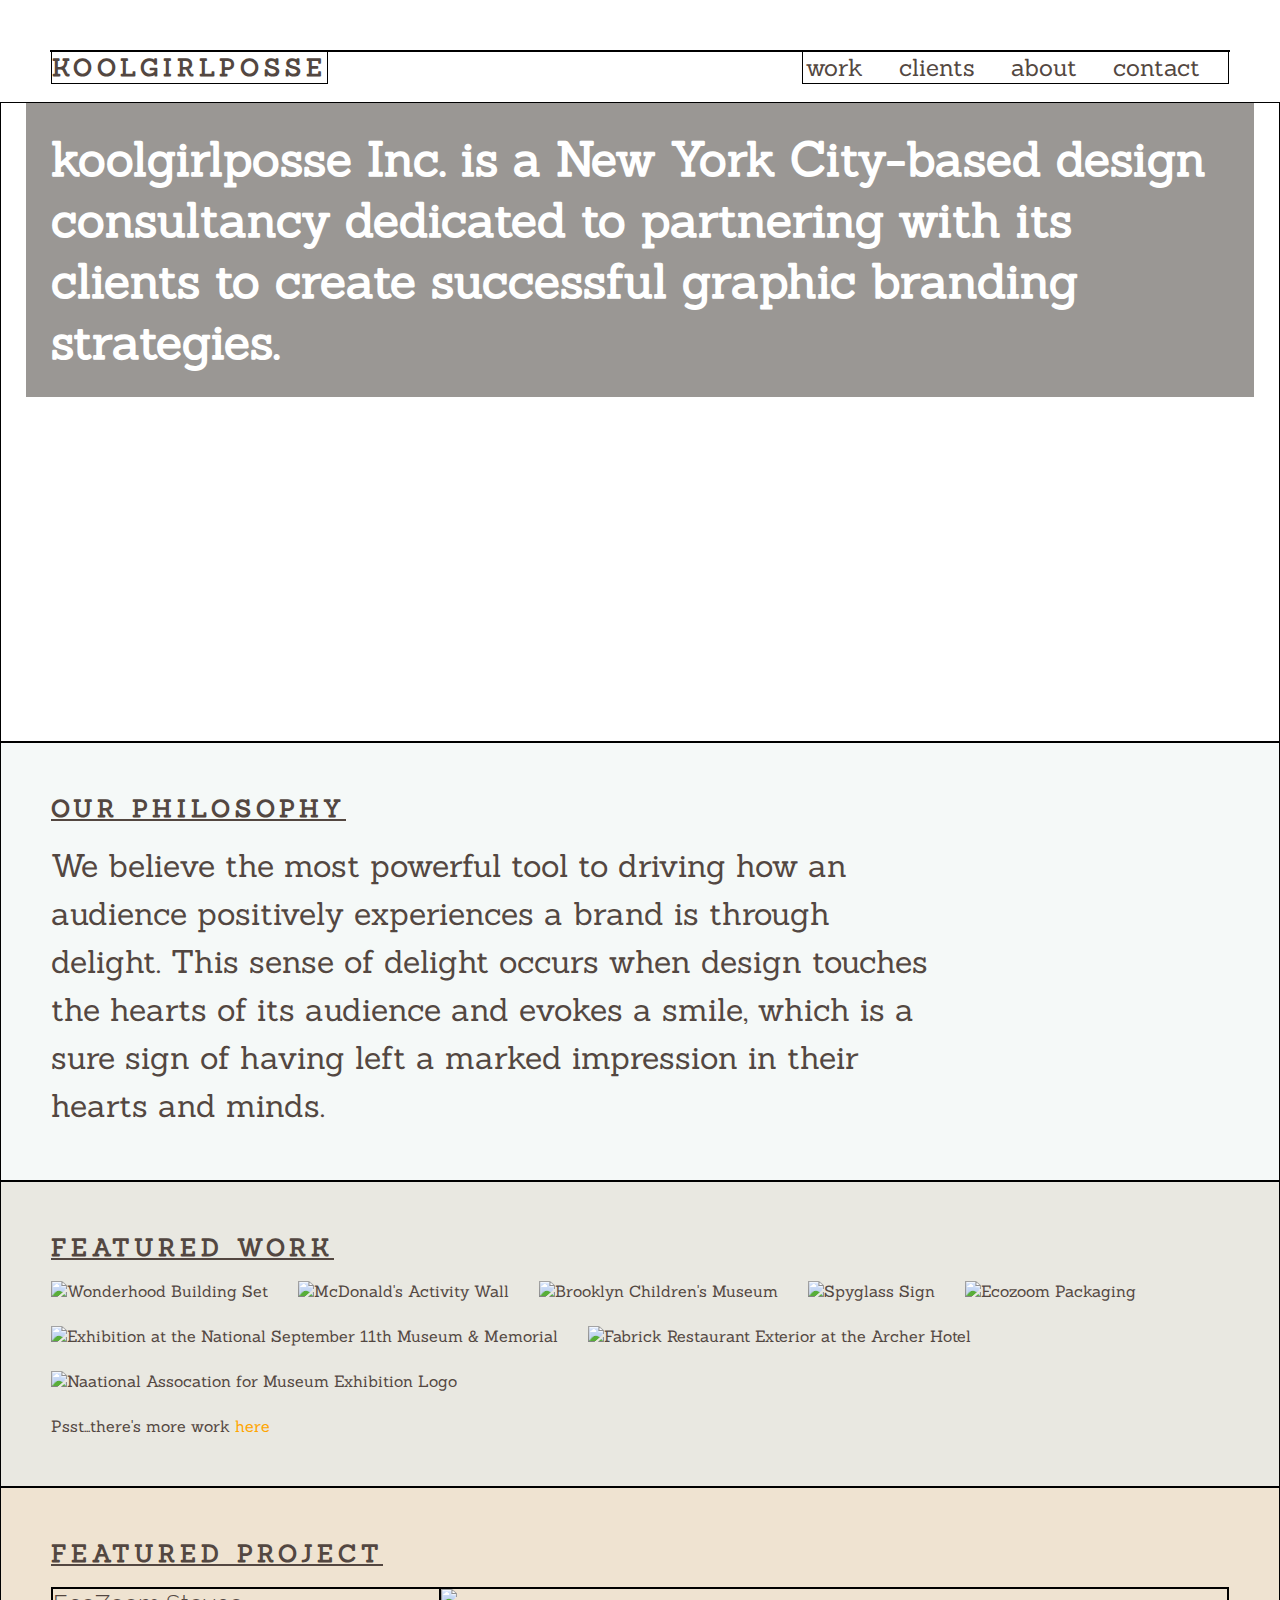
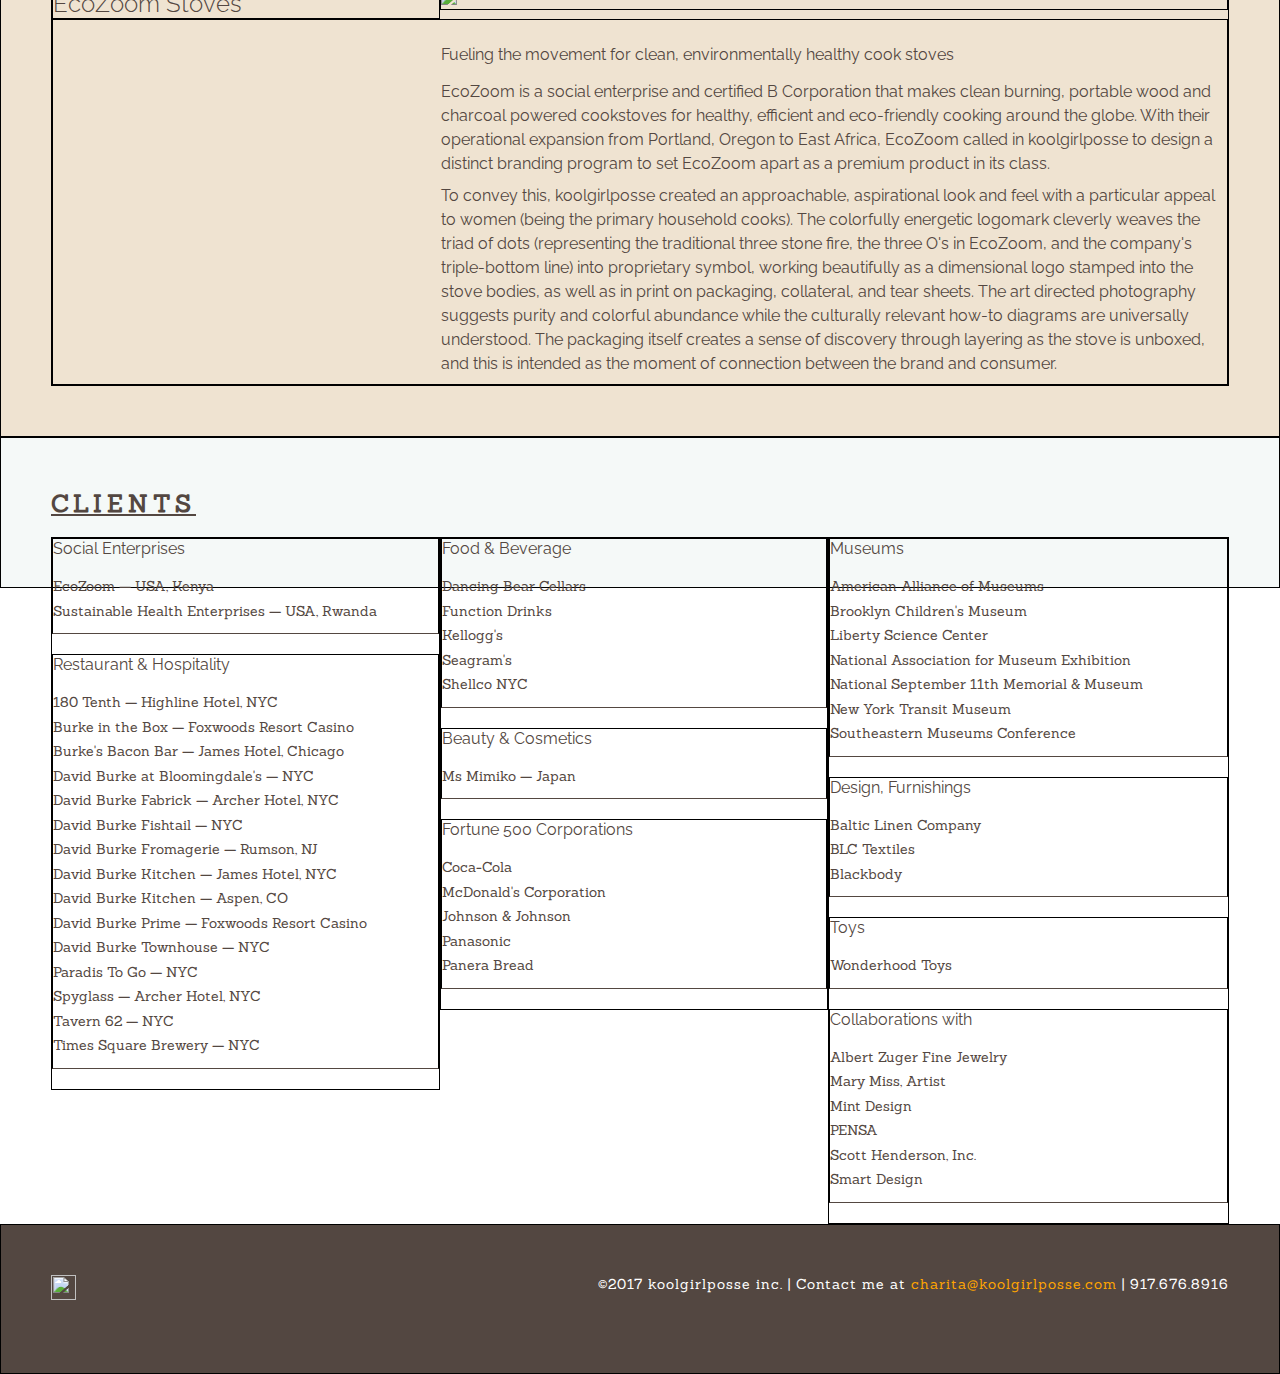
==== unit_5/index.html @ ce837ba2 "New Updates to Unit 5" ====
<!DOCTYPE html>
<html>

	<head>
		<link rel="stylesheet" type="text/css" href="css/style.css">
		<title>koolgirlposse, a graphic design consultancy</title>
	</head>

	<body>
		<header class="clearfix">
			<p id="logotype">KOOLGIRLPOSSE</p>
			<nav>
				<a href="#">work</a>
				<a href="#">clients</a>
				<a href="#">about</a>
				<a href="#">contact</a>
			</nav>
		</header>

		<main>

		<section id="hero">
			<h1>koolgirlposse Inc. is a New York City-based design consultancy dedicated to partnering with its clients to create successful graphic branding strategies.</h1>
		</section>

		<section class="wordbg">
			<h2> Our Philosophy</h2>
			<p class="message">We believe the most powerful tool to driving how an audience positively experiences a brand is through delight. This sense of delight occurs when design touches the hearts of its audience and evokes a smile, which is a sure sign of having left a marked impression in their hearts and minds.</p>
		</section>

		<section class="imagebg">
			<h2>Featured Work</h2>
			<img src="http://www.koolgirlposse.com/wp-content/uploads/2017/10/Wonderhood_PetPlace_Back-1024x682.jpg" alt="Wonderhood Building Set" title="Wonderhood Pet Place" class="thumb">
			<img src="http://www.koolgirlposse.com/wp-content/uploads/2015/04/MCD_ActivityWall_FeaturedImage-220x170.jpg" alt="McDonald's Activity Wall" title="McDonald's Activity Wall" class="thumb">
			<img src="http://www.koolgirlposse.com/wp-content/uploads/2015/04/BCM_Title-220x170.jpg" alt="Brooklyn Children's Museum" title="World Brooklyn at the Brooklyn Children's Museum" class="thumb">
			<img src="http://www.koolgirlposse.com/wp-content/uploads/2015/04/Spyglass_FeaturedImage_Sign-220x170.jpg" alt="Spyglass Sign" title="Spyglass at the Archer Hotel" class="thumb">
			<img src="http://www.koolgirlposse.com/wp-content/uploads/2015/04/EcoZoom_FeaturedImage-220x170.jpg" class="thumb" alt="Ecozoom Packaging" title="Ecozoom Branding & Packaging">
			<img src="http://www.koolgirlposse.com/wp-content/uploads/2017/10/JL_HE3EXIT_02-220x170.jpg" class="thumb" alt="Exhibition at the National September 11th Museum & Memorial" title="National September 11th Museum & Memorial">
			<img src="http://www.koolgirlposse.com/wp-content/uploads/2015/04/FabrickFacade-220x170.jpg" class="thumb" alt="Fabrick Restaurant Exterior at the Archer Hotel" title="Fabrick at the Archer Hotel">
			<img src="http://www.koolgirlposse.com/wp-content/uploads/2017/10/NAME_LogoLockup-220x170.png" class="thumb" alt="Naational Assocation for Museum Exhibition Logo" title="NAME Logo">
			<p>Psst...there's more work <a href="#">here</a></p>
		</section>	

		<section class="projectbg">
			<h2>Featured Project</h2>
			<section>
				<section class="ptitle">
					<h4>EcoZoom Stoves</h4>
				</section>
				<section class="pimage">
					<img src="http://www.koolgirlposse.com/wp-content/uploads/2015/04/EcozoomBox3D_PackageFace.jpg" class="projectimg">
				</section>
				<section class="pdescrip">
					<h3>Fueling the movement for clean, environmentally healthy cook stoves</h3>
					<p class="descriptiontext">EcoZoom is a social enterprise and certified B Corporation that makes clean burning, portable wood and charcoal powered cookstoves for healthy, efficient and eco-friendly cooking around the globe. With their operational expansion from Portland, Oregon to East Africa, EcoZoom called in koolgirlposse to design a distinct branding program to set EcoZoom apart as a premium product in its class.</p>
					<p class="descriptiontext">To convey this, koolgirlposse created an approachable, aspirational look and feel with a particular appeal to women (being the primary household cooks). The colorfully energetic logomark cleverly weaves the triad of dots (representing the traditional three stone fire, the three O's in EcoZoom, and the company's triple-bottom line) into proprietary symbol, working beautifully as a dimensional logo stamped into the stove bodies, as well as in print on packaging, collateral, and tear sheets. The art directed photography suggests purity and colorful abundance while the culturally relevant how-to diagrams are universally understood. The packaging itself creates a sense of discovery through layering as the stove is unboxed, and this is intended as the moment of connection between the brand and consumer.</p>
				</section>
			</section>
		</section>
		

		<section class="wordbg">
			<h2>Clients</h2>
			<section class="col1">
				<section class="clients">
					<h3>Social Enterprises</h3>
					<ul>
						<li>EcoZoom &#8212; USA, Kenya</li>
						<li>Sustainable Health Enterprises &#8212; USA, Rwanda</li>
					</ul>
				</section>
				<section class="clients">
					<h3>Restaurant &amp; Hospitality</h3>
					<ul>
						<li>180 Tenth &#8212; Highline Hotel, NYC</li>
						<li>Burke in the Box &#8212; Foxwoods Resort Casino</li>
						<li>Burke's Bacon Bar &#8212; James Hotel, Chicago</li>
						<li>David Burke at Bloomingdale's &#8212; NYC</li>
						<li>David Burke Fabrick &#8212; Archer Hotel, NYC</li>
						<li>David Burke Fishtail &#8212; NYC</li>
						<li>David Burke Fromagerie &#8212; Rumson, NJ</li>
						<li>David Burke Kitchen &#8212; James Hotel, NYC</li>
						<li>David Burke Kitchen &#8212; Aspen, CO</li>
						<li>David Burke Prime &#8212; Foxwoods Resort Casino</li>
						<li>David Burke Townhouse &#8212; NYC</li>
						<li>Paradis To Go &#8212; NYC</li>
						<li>Spyglass &#8212; Archer Hotel, NYC</li>
						<li>Tavern 62 &#8212; NYC</li>
						<li>Times Square Brewery &#8212; NYC</li>
					</ul>
				</section>
			</section>	
			<section class="col2">
				<section class="clients">
					<h3>Food &amp; Beverage</h3>
					<ul>
						<li>Dancing Bear Cellars</li>
						<li>Function Drinks</li>
						<li>Kellogg's</li>
						<li>Seagram's</li>
						<li>Shellco NYC</li>
					</ul>
				</section>
				<section class="clients">
					<h3>Beauty &amp; Cosmetics</h3>
					<ul>
						<li>Ms Mimiko &#8212; Japan</li>
					</ul>
				</section>
				<section class="clients">
					<h3>Fortune 500 Corporations</h3>
					<ul>
						<li>Coca-Cola</li>
						<li>McDonald's Corporation</li>
						<li>Johnson &amp; Johnson</li>
						<li>Panasonic</li>
						<li>Panera Bread</li>
					</ul>
				</section>
			</section>
			<section class="col3">	
				<section class="clients">
					<h3>Museums</h3>
					<ul>
						<li>American Alliance of Museums</li>
						<li>Brooklyn Children's Museum</li>
						<li>Liberty Science Center</li>
						<li>National Association for Museum Exhibition</li>
						<li>National September 11th Memorial & Museum</li>
						<li>New York Transit Museum</li>
						<li>Southeastern Museums Conference</li>
					</ul>
				</section>	
				<section class="clients">
					<h3>Design, Furnishings</h3>
					<ul>
						<li>Baltic Linen Company</li>
						<li>BLC Textiles</li>
						<li>Blackbody</li>
					</ul>
				</section>	
				<section class="clients">
					<h3>Toys</h3>
					<ul>
						<li>Wonderhood Toys</li>
					</ul>
				</section>
				<section class="clients">
					<h3>Collaborations with</h3>
					<ul>
						<li>Albert Zuger Fine Jewelry</li>
						<li>Mary Miss, Artist</li>
						<li>Mint Design</li>
						<li>PENSA</li>
						<li>Scott Henderson, Inc.</li>
						<li>Smart Design</li>
					</ul>
				</section>
			</section>
		</main>

		<footer>
			<a href="https://www.instagram.com/koolgirlposse/" target="_blank"><img src="images/ig-logo.svg" class="socialmediaicons"></a>
			<p>&#169;2017 koolgirlposse inc. | Contact me at <a href="mailto:charita@koolgirlposse.com?subject=Hello">charita@koolgirlposse.com</a> | 917.676.8916</p>
		</footer>		
	</body>
</html>
---- unit_5/css/style.css ----
@import url('https://fonts.googleapis.com/css?family=Sanchez');
@import url('https://fonts.googleapis.com/css?family=Raleway:300,400');


* {
	padding: 0;
	margin: 0;
	box-sizing: border-box;
}

body {
	font-family: 'Sanchez', serif;
	font-size: 16px;
	color: #534741;
	background-color: #fff;
}

header {
	margin: 50px 50px;
	border: 1px black solid;
}

nav {
	text-align: right;
	margin-bottom: 20px;
	float: right;
	border: 1px solid black;
}

nav a {
	color: #534741;
	margin-right: 25px;
	font-size: 1.5em;
	text-transform: lowercase;
	padding: 3px;
	text-align: right;
}

nav a:hover {
	border-bottom: 3px solid orange;
	color: orange;
}

a {
	text-decoration: none;
	color: orange;
}	

section {
	width: 100%;
	border: 1px solid black;
}

footer {
	background-color: #534741;
	padding: 50px;
	width: 100%;
	height: 150px;
	color: #fff;
	font-size: 14px;
	letter-spacing: 1px;
	text-align: right;
	border: 1px solid black;
	clear: both;
}

h1 { /*	header overlay on image*/
	font-size: 3em;
	color: white;
/*	font-weight: 100;
*/	background-color: rgba(53,47,41,.5);
	text-align: left;
	margin: auto 25px; /*auto centers, 25px is the width*/
	padding: 25px;
}

h2 { /*	underlined subheads*/
	font-family: 'Sanchez', serif;
	font-size: 1.5em;
/*	font-weight: 900;
*/	text-transform: uppercase;
	text-decoration: underline;
	letter-spacing: 5px;
	margin-bottom: .75em;
/*	padding-top: 25px;
*/}

h3 { /*	client categories*/
	font-family: 'Raleway', sans-serif;
	font-size: 1em;
	font-weight: 400;
	padding-bottom: 1em;
}

h4 {
	font-family: 'Raleway', sans-serif;
	font-size: 1.5em;
	font-weight: 300;
}

li {
	font-size: 14px;
	list-style: none;
	line-height: 1.75em;
}

#logotype {
	font-size: 1.5em;
	font-weight: 900;
	letter-spacing: 5px;
	border: 1px solid black;
	float: left; 

}

#hero {
/*	background: url(http://www.koolgirlposse.com/wp-content/uploads/2017/10/Wonderhood_PetPlace_Back-1024x682.jpg) no-repeat center center scroll; */	
	background: url(http://www.koolgirlposse.com/wp-content/uploads/2014/09/SpyglassSign2.jpg) no-repeat center center scroll;
	background-size: cover;
	height: 40em;
	background-color: #fff;
}

.descriptiontext {
	font-family: 'Raleway', sans-serif;
	line-height: 1.5em;
	padding-bottom: .5em;
}

.clients {
/*	width: 33%;
*/	margin-bottom: 20px;
	padding-bottom: 10px;
	border-bottom: 1px solid;

}

.message {
	font-size: 2em;
	font-weight: 100;
	line-height: 1.5em;
	width: 75%;
}

.wordbg {
	background-color: #F5F9F8;
	padding: 50px;
}

.imagebg {
	background-color: #E9E8E1;
	padding: 50px;
}

.projectbg {
	background-color: #EFE3D1;
	padding: 50px;
}

.thumb {
	width: 20%;
	padding-right: 25px;
	padding-bottom: 25px;
}

.ptitle {
	width: 33%;
	border: 1px sold black;
	float: left;
}

.pimage {
	width: 67%;
/*	height: 50%;*/
/*	text-align: left;*/
	float: right;	
}

.pdescrip {
	width: 100%;
	padding-left: 33%;
	padding-top: 25px;
	clear: both;
}

.projectimg {
	width: 100%;
}

.socialmediaicons {
	width: 25px;
	height: 25px;
	float: left;
}

.col1 {
	width: 33%;
	float: left;
}

.col2 {
	width: 33%;
	float: left;
}

.col3 {
	width: 34%;
	float: right;
}

.clearfix: after {
	display: block;
	content: " ";
	clear: both;

	font-size: 0;
	visibility: hidden;
	height: 0;
}
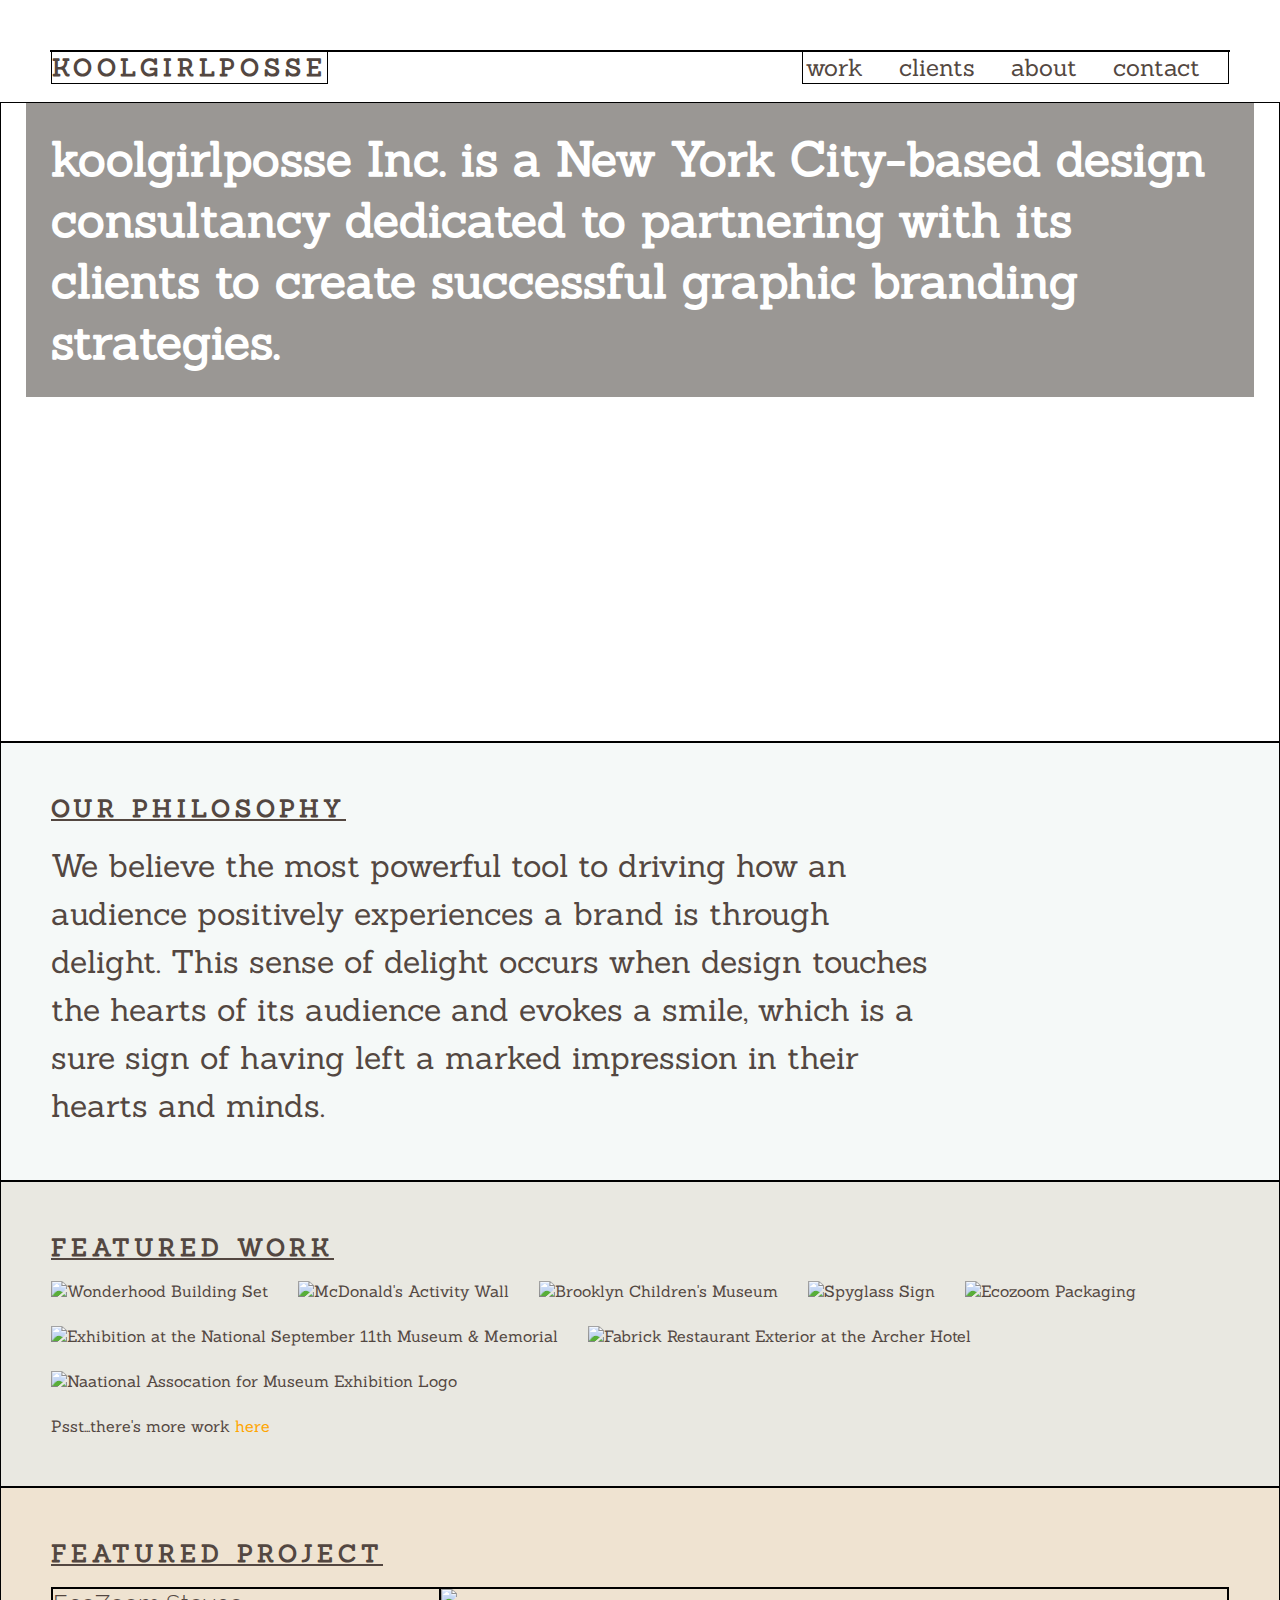
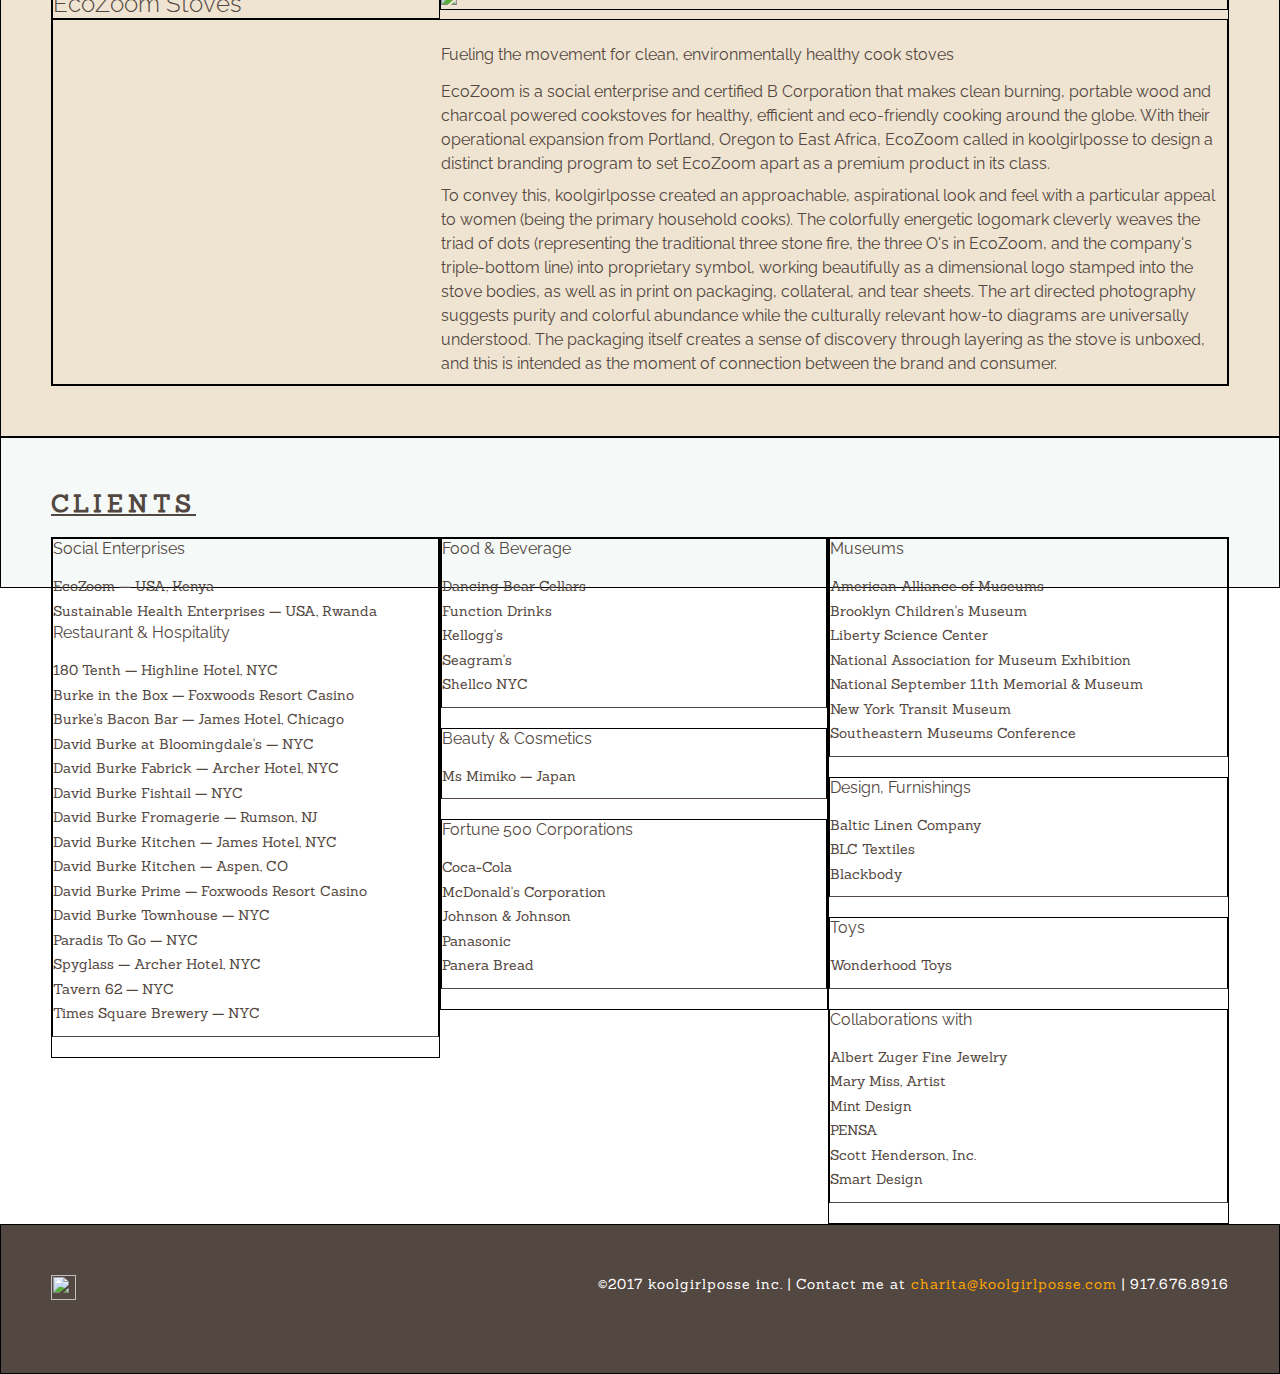
==== commit 372df32a: "Unit 6 Files" ====
--- a/unit_5/index.html
+++ b/unit_5/index.html
@@ -59,7 +59,7 @@
 		</section>
 		
 
-		<section class="wordbg">
+		<section class="wordbg clearfix">
 			<h2>Clients</h2>
 			<section class="col1">
 				<section class="clients">
@@ -68,8 +68,8 @@
 						<li>EcoZoom &#8212; USA, Kenya</li>
 						<li>Sustainable Health Enterprises &#8212; USA, Rwanda</li>
 					</ul>
-				</section>
-				<section class="clients">
+			<!-- 	</section> -->
+		<!-- 		<section class="clients"> -->
 					<h3>Restaurant &amp; Hospitality</h3>
 					<ul>
 						<li>180 Tenth &#8212; Highline Hotel, NYC</li>
